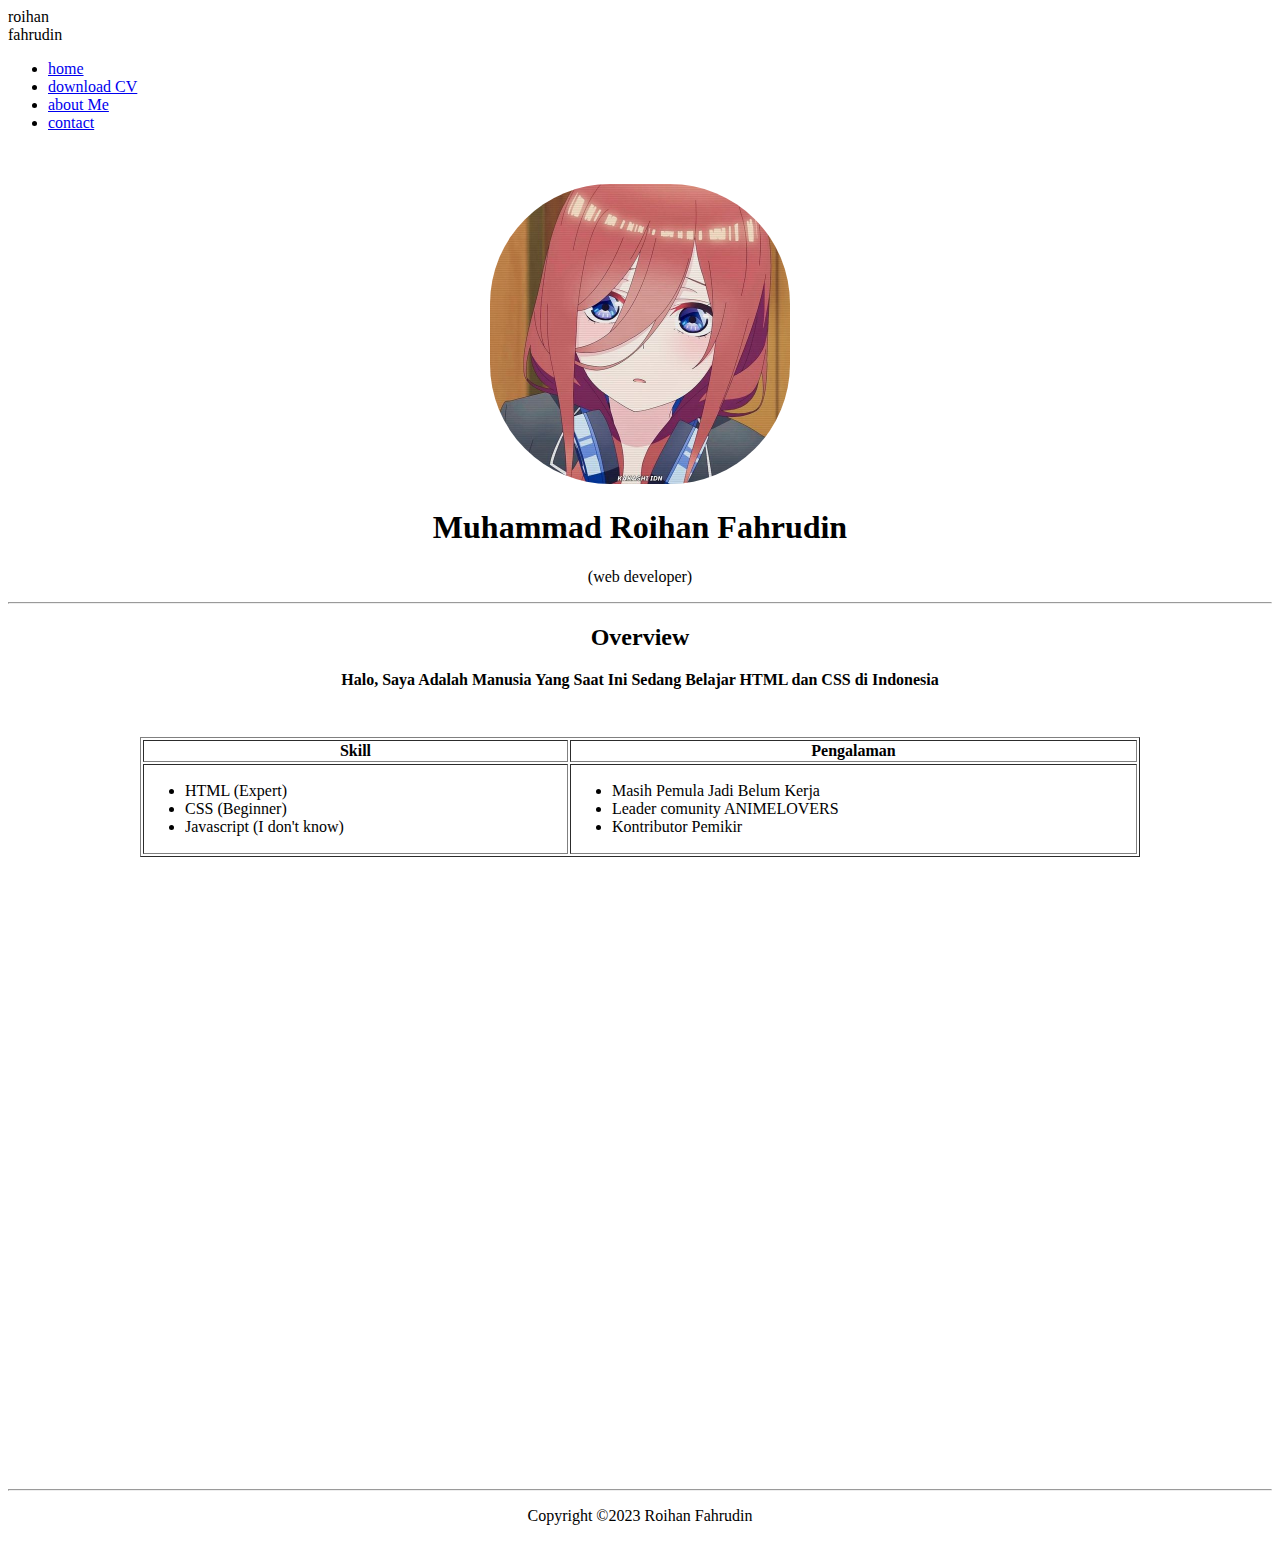
==== index.html @ 623bc045 "Add files via upload" ====
<!DOCTYPE html>
<html lang="en">
<head>
    <meta charset="UTF-8">
    <meta http-equiv="X-UA-Compatible" content="IE=edge">
    <meta name="viewport" content="width=device-width, initial-scale=1.0">
    <title>M Roihan Fahrudin </title>
    <link rel="stylesheet" href="tugas4.css">
</head>
<body>
    <div class="container">
    <nav class="wrapper">
        <div class="nduwur">
            <div class="awal">roihan</div>
            <div class="akhir">fahrudin</div>
        </div>
        <ul class="atasan">
            <li><a href="tugas4.html" class="yo">home</a></li>
            <li><a href="yaw.pdf">download CV</a></li>
            <li><a href="about4.html">about Me</a></li>
            <li><a href="contact4.html">contact</a></li>
        </ul>
        </nav>
    </div>
    <br>
    <br>
    <header style="text-align: center;">
    <img src="miku.jpg" height="300px" width="300px" style="border-radius: 40%;">
    <h1>Muhammad Roihan Fahrudin</h1>
    <p>(web developer)</p>
    </header>
    <hr>
    <inti style="text-align: center;">
    <h2>Overview</h2>
    <p><b>Halo, Saya Adalah Manusia Yang Saat Ini Sedang
        Belajar HTML dan CSS di Indonesia</b></p>
    </inti>

    <div style="max-width: 1000px; margin: 3em auto">
        <table border="1" width="100%">
            <thead>
                <tr>
                    <th>Skill</th>
                    <th>Pengalaman</th>
                </tr>
            </thead>
            <tbody>
                <tr>
                    <td>
                        <ul>
                            <li>HTML (Expert)</li>
                            <li>CSS (Beginner)</li>
                            <li>Javascript (I don't know)</li>
                        </ul>
                    </td>
                    <td>
                        <ul>
                            <li>Masih Pemula Jadi Belum Kerja</li>
                            <li>Leader comunity ANIMELOVERS</li>
                            <li>Kontributor Pemikir</li>
                        </ul>
                    </td>
                </tr>
            </tbody>
        </table>
        </div>   
        <div style="margin-top: 50%;">
        <hr>
        <footer class="ye" style="text-align: center;">
        <p class="no">Copyright &copy;2023 Roihan Fahrudin</p>
        </footer>
        </div>

</body>
</html>
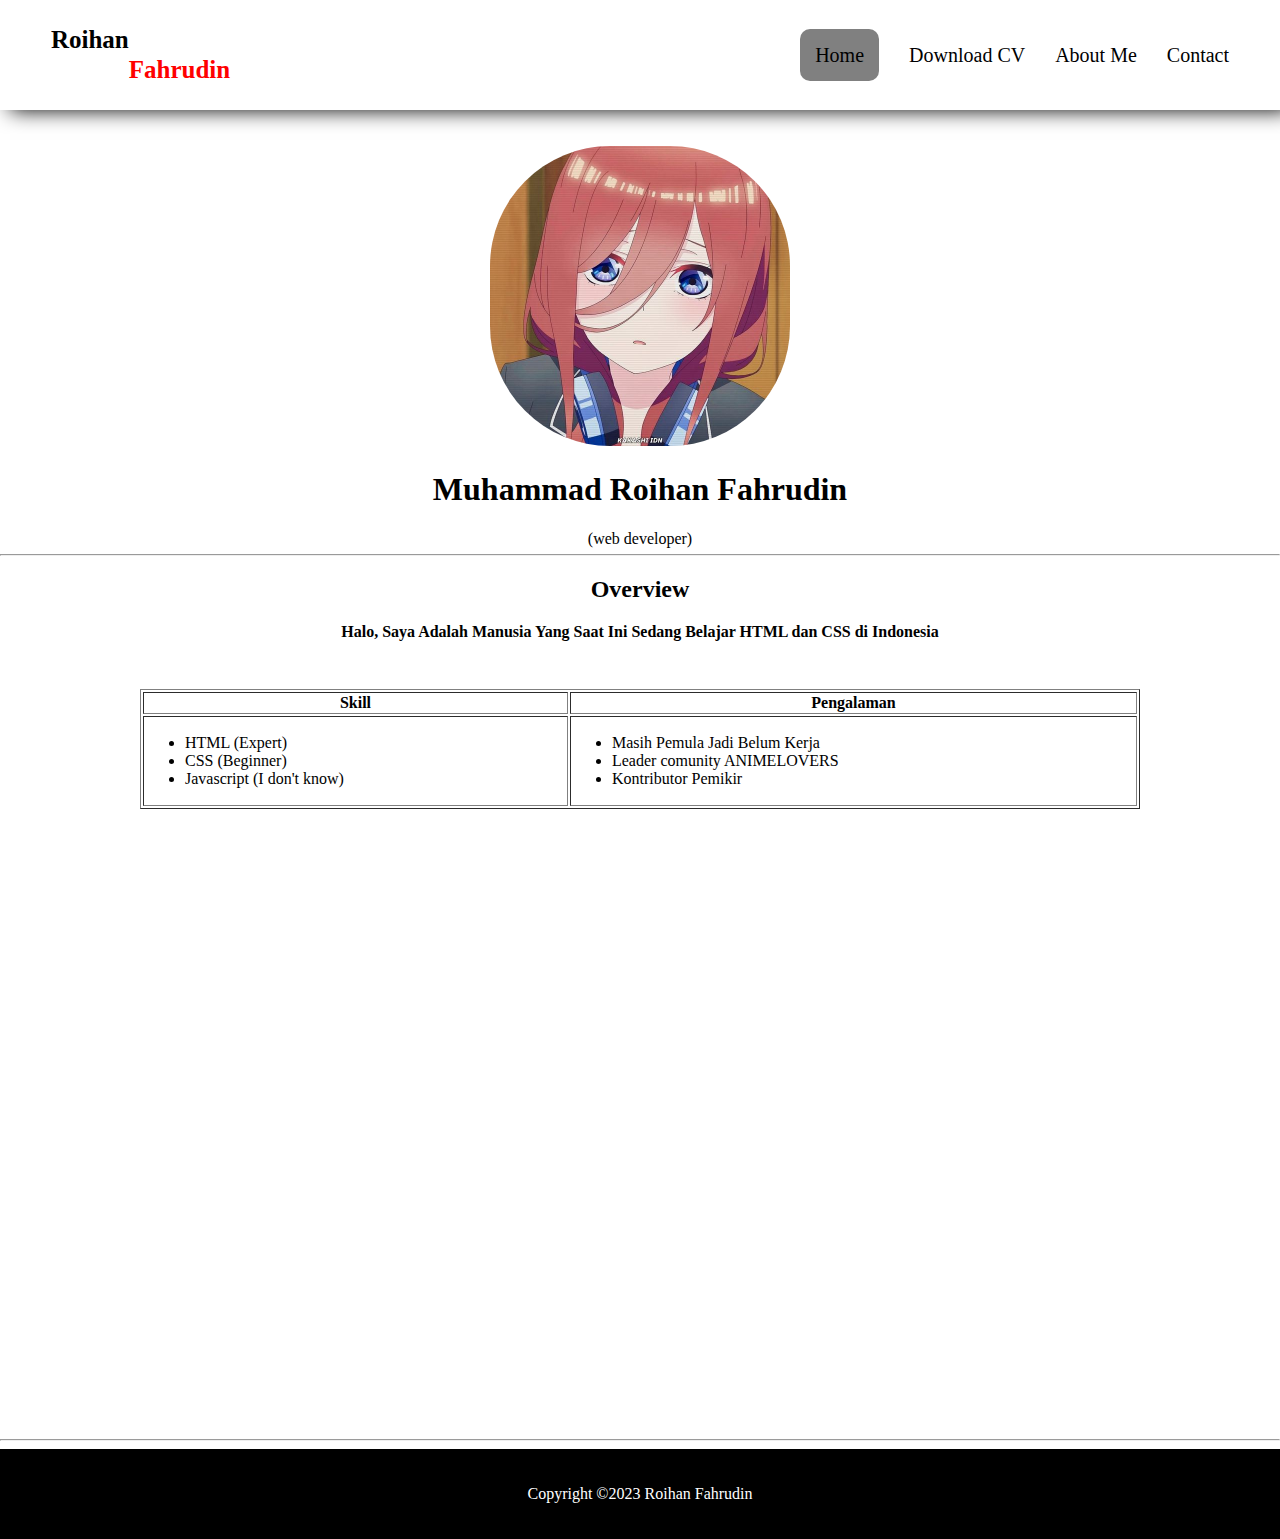
==== commit 08841847: "Update index.html" ====
--- a/index.html
+++ b/index.html
@@ -5,7 +5,7 @@
     <meta http-equiv="X-UA-Compatible" content="IE=edge">
     <meta name="viewport" content="width=device-width, initial-scale=1.0">
     <title>M Roihan Fahrudin </title>
-    <link rel="stylesheet" href="tugas4.css">
+    <link rel="stylesheet" href="style.css">
 </head>
 <body>
     <div class="container">
@@ -72,4 +72,4 @@
         </div>
 
 </body>
-</html>+</html>
--- a/style.css
+++ b/style.css
@@ -0,0 +1,89 @@
+body {
+    margin: 0;
+    padding: 0;
+}
+
+.container{
+    display: flex;
+    width: 100%
+}
+
+.wrapper {
+    display: flex;
+    justify-content: center;
+    font-size: 20px;
+    padding: 15px;
+    width: 100%;
+    height: 80px;
+    background-color: white;
+    box-shadow: 10px 0px 20px black;
+}
+
+.nduwur {
+    display: flex;
+    align-items: center;
+    font-size: 25px;
+    padding: 15px;
+    text-transform: capitalize;
+}
+
+.nduwur > .awal {
+    margin-bottom: 30px;
+}
+
+.nduwur > .akhir {
+    margin-top: 30px;
+}
+
+.atasan {
+    display: flex;
+    justify-content: center;
+    align-items: center;
+    margin-left: 500px;
+    
+}
+
+.atasan > li {
+    list-style-type: none;
+    padding: 15px;
+}
+
+.atasan > li > a {
+    color: black;
+    font-size: 20px;
+    text-decoration: none;
+    text-transform: capitalize;
+}
+
+.awal {
+    font-weight: 700;
+    color: black;
+    font-family: 'Times New Roman';
+}
+
+.akhir {
+    font-weight: 700;
+    color: red;
+}
+
+.yo {
+    padding: 15px;
+    background-color: grey;
+    border-radius: 10px;
+}
+
+hr {
+    margin-top: -10px;
+}
+
+.ye {
+    background-color: black;
+    padding: 20px;
+    padding-right: 20px;
+    margin-left: 0;
+    margin-right: 0;
+}
+
+.no {
+    color: white;
+}